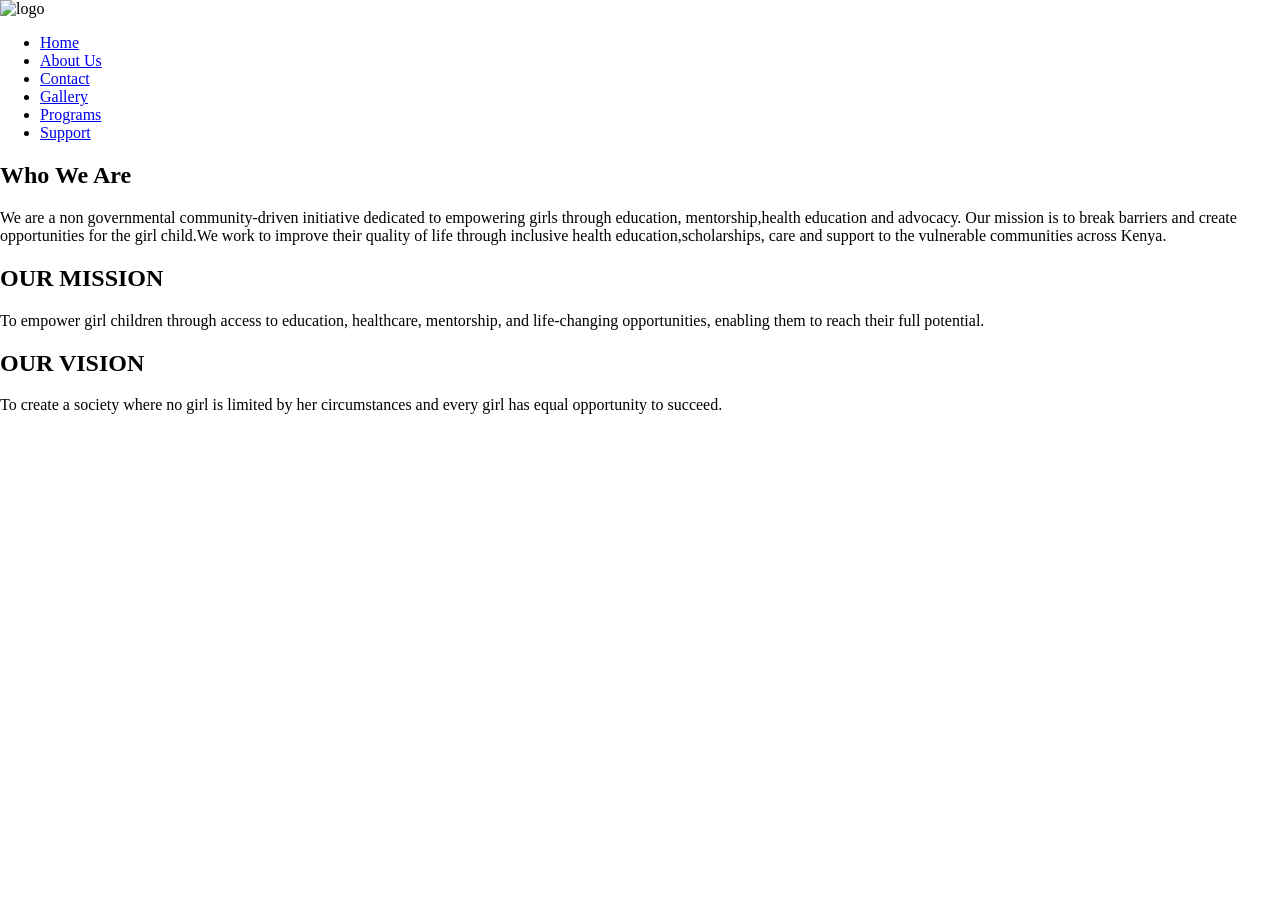
==== aboutus.html @ c42a6557 "added about" ====
<!DOCTYPE html>
<html lang="en">
<head>
  <meta charset="UTF-8">
  <meta name="viewport" content="width=device-width, initial-scale=1.0">
  <link rel="stylesheet" href="style.css">
  <title>About Us</title>
</head>
<body>
  <div class="aboutus">
    <div class="links">

    <div class="navbar">
      <div class="left">
        <div class="logo">
            <img src="images/logooo.png" alt="logo">
            </div>
      <ul>
        <li><a href="index.html">Home</a></li>
        <li><a href="aboutus.html">About Us</a></li>
        <li><a href="contact.html">Contact</a></li>
        <li><a href="gallery.html">Gallery</a></li>
        <li><a href="programs.html">Programs</a></li>
        <li> <a href="support.html">Support</a></li>
      </ul>
      </div>
    </div>
  </div>
  </div>

  <section class="content">
    <h2>Who We Are</h2>
    <p>
      We are a non governmental community-driven initiative dedicated to empowering girls through education,
      mentorship,health education and advocacy. Our mission is to break barriers and create opportunities for the girl child.We work to improve their quality of life through inclusive health education,scholarships, care and support to the vulnerable communities across Kenya.




    </p>
  </section>
  <div class="mother">
  <div class="mission">
    <H2>OUR MISSION</H2>
    <p>To empower girl children through access to education, healthcare, mentorship, and life-changing opportunities, enabling them to reach their full potential.</p>
  </div>

  <div class="vision">
    <h2>OUR VISION</h2>
    <p>To create a society where no girl is limited by her circumstances and every girl has equal opportunity to succeed.</p>
  </div> 
  </div>
  
</body>
</html>
---- style.css ----
body {
    padding: 0;
    margin: 0;
}

.header {
    padding-top: 40px;
    width: 100%;
    height: 200px;
    background-image: linear-gradient(rgb(255, 174, 24), rgb(60, 233, 60)),url(img/different\ women.jpg);
}

.header .navlink {
    width: 96%;
    height: 80px;
    border-bottom: white solid 3px;
    margin: auto;
}
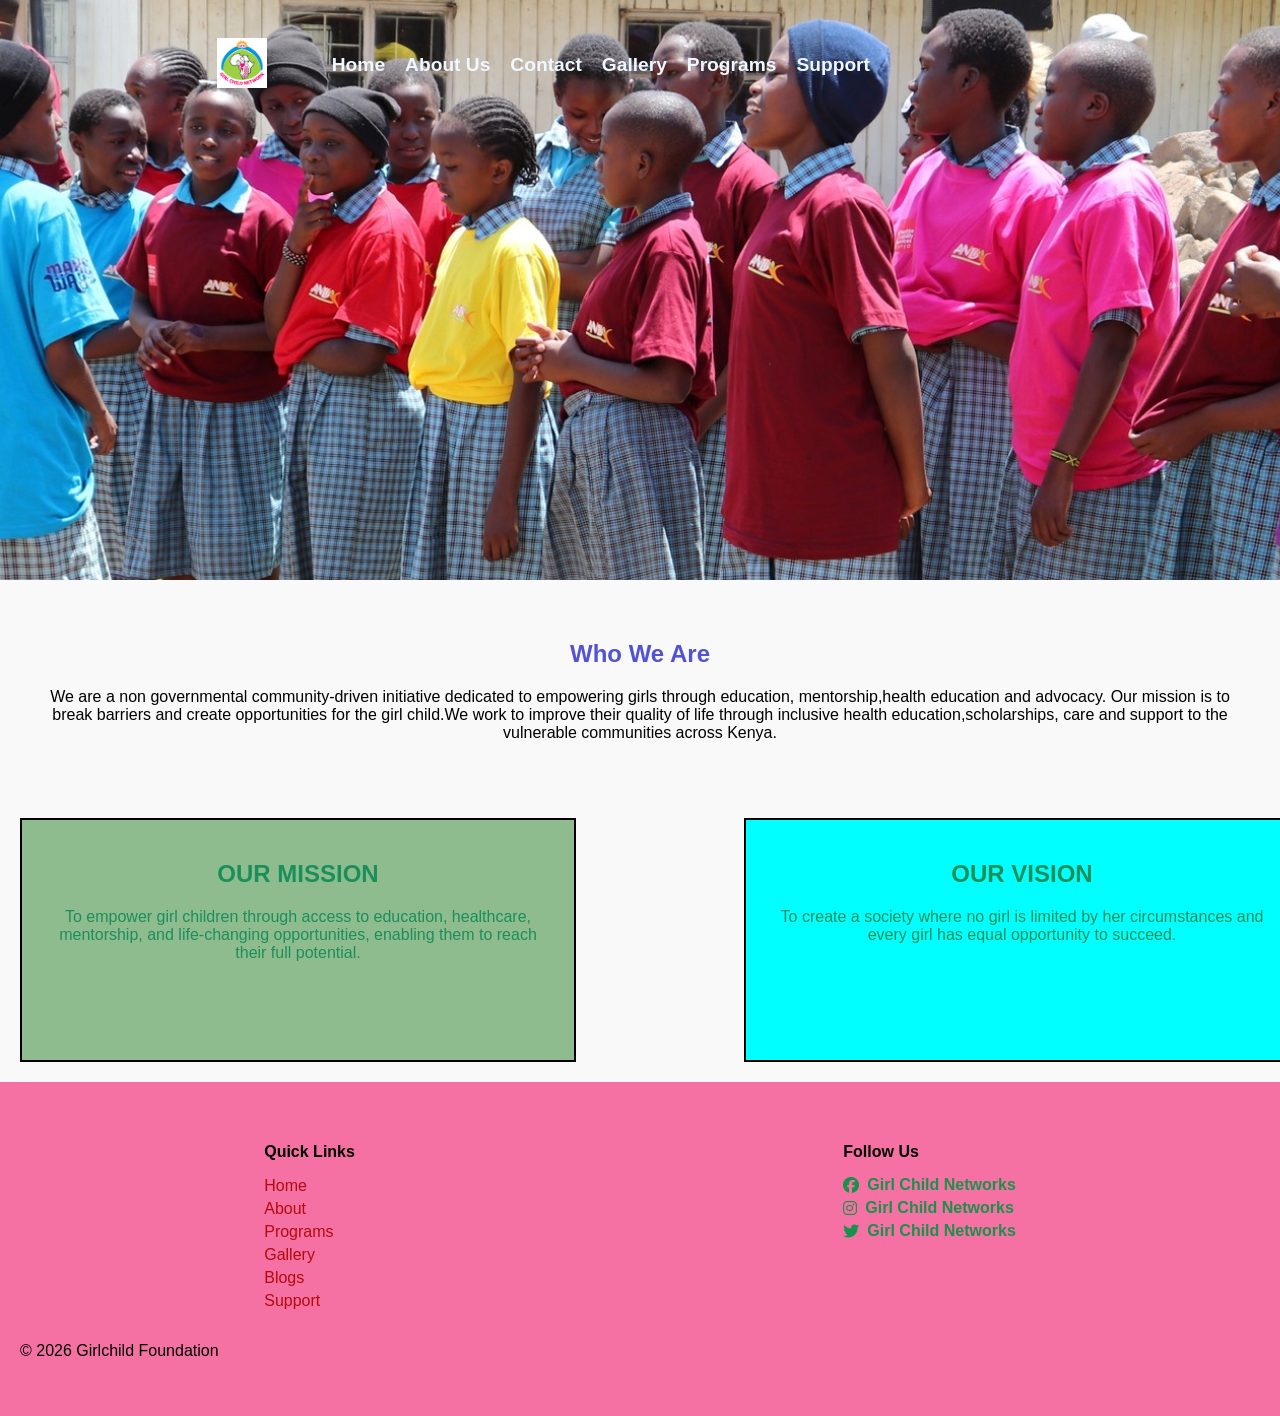
==== commit 987b697d: "changes and replacement" ====
--- a/aboutus.html
+++ b/aboutus.html
@@ -1,9 +1,13 @@
+
 <!DOCTYPE html>
 <html lang="en">
 <head>
   <meta charset="UTF-8">
   <meta name="viewport" content="width=device-width, initial-scale=1.0">
   <link rel="stylesheet" href="style.css">
+   <link
+  rel="stylesheet"
+  href="https://cdnjs.cloudflare.com/ajax/libs/font-awesome/6.4.0/css/all.min.css"/>
   <title>About Us</title>
 </head>
 <body>
@@ -13,7 +17,7 @@
     <div class="navbar">
       <div class="left">
         <div class="logo">
-            <img src="images/logooo.png" alt="logo">
+            <img src="/images/logooo.png" alt="logo">
             </div>
       <ul>
         <li><a href="index.html">Home</a></li>
@@ -50,6 +54,39 @@
     <p>To create a society where no girl is limited by her circumstances and every girl has equal opportunity to succeed.</p>
   </div> 
   </div>
+  <footer class="footer">
+
+  <div class="footer-container">
+
+    
+    <div class="footer-box">
+      <h4>Quick Links</h4>
+      <ul>
+        <li><a href="#">Home</a></li>
+        <li><a href="#">About</a></li>
+        <li><a href="#">Programs</a></li>
+        <li><a href="#">Gallery</a></li>
+        <li><a href="#">Blogs</a></li>
+        <li><a href="#">Support</a></li>
+      </ul>
+    </div>
+
+    
+  <div class="footer-box">
+      <h4>Follow Us</h4>
+       <div class="social-icons">
+  <a href="#"><i class="fa-brands fa-facebook"></i> Girl Child Networks</a>
+  <a href="#"><i class="fa-brands fa-instagram"></i> Girl Child Networks</a>
+  <a href="#"><i class="fa-brands fa-twitter"></i> Girl Child Networks</a>
+</div>
+      </div>
+    </div>
+
+  </div>
+
+  <p class="copyright">© 2026 Girlchild Foundation</p>
+
+</footer>
   
 </body>
 </html>
--- a/style.css
+++ b/style.css
@@ -1,18 +1,654 @@
+
 body {
-    padding: 0;
-    margin: 0;
-}
-
-.header {
-    padding-top: 40px;
-    width: 100%;
-    height: 200px;
-    background-image: linear-gradient(rgb(255, 174, 24), rgb(60, 233, 60)),url(img/different\ women.jpg);
-}
-
-.header .navlink {
-    width: 96%;
-    height: 80px;
-    border-bottom: white solid 3px;
-    margin: auto;
+  margin: 0;
+  padding: 0;
+  font-family: Arial, Helvetica, sans-serif;
+  background-color: #f9f9f9;
+}
+
+/* headd */
+.links {
+  background: linear-gradient(rgba(234, 21, 21, 0.658), rgba(19, 19, 195, 0.3)),
+              url(/images/different\ women.jpg);
+  width: 100%;
+  height: 60vh;
+  background-repeat: no-repeat;
+  background-size: cover;
+  background-position: center;
+  padding: 20px;
+}
+
+
+/* Navbassr */
+
+.navbar {
+  width: 70%;
+  height: 60px;
+  background-color: rgb(82, 82, 212);
+  /* border: 2px solid white; */
+  border-radius: 15px;
+  margin: auto;
+  display: flex;
+  background: transparent;
+  padding: 10px;
+  justify-content: space-between;
+  align-items: center;
+}
+.left{
+  display: flex;
+  align-items: center;
+  gap: 20px;
+}
+.navbar .logo img {
+
+  height: 50px;
+  width: auto;
+    padding: 5px;
+    
+
+}
+.navbar {
+  display: flex;
+  align-items: center;
+  justify-content: space-between;
+  padding: 15px 50px;
+  background: transparent;
+}
+
+/* center links */
+.nav-links {
+  display: flex;
+  gap: 25px;
+  list-style: none;
+}
+
+.feedback {
+  display: flex;
+  justify-content: flex-end; 
+  align-items: center;
+  
+
+}
+
+.feedback input {
+  padding: 8px 12px;
+  border: 1px solid #ccc;
+  border-right: none; 
+  border-top-left-radius: 15px;
+  border-bottom-left-radius: 15px;
+  outline: none;
+}
+
+.feedback button {
+  padding: 8px 12px;
+  margin: 0;
+  border: 1px solid #e90b0b;
+  border-top-right-radius: 15px;
+  border-bottom-right-radius: 15px;
+  /* background: #4CAF50; */
+  color: rgb(198, 15, 15);
+  cursor: pointer;
+}
+
+
+
+.navbar ul {
+  display: flex;
+  gap: 20px;
+  margin:0;
+  list-style: none;
+  justify-content: center;
+}
+
+.navbar ul li a {
+  text-decoration: none;
+  color: aliceblue;
+  font-size: larger;
+  font-weight: bolder;
+  transition: color 0.3s ease, transform 0.3s ease;
+}
+
+.navbar ul li a:hover {
+  color: rgb(22, 185, 71);
+  cursor: pointer;
+  border-bottom: 2px solid rgba(130, 3, 58, 0.686);
+  transform: scale(1.1);
+}
+.main {
+  position: absolute;
+  width: 100%;
+  height: 70px;
+  
+  top: 0;
+  left: 0;
+}
+
+.hero-content {
+  position: relative;
+  z-index: 2;
+}
+.what-we-do, .why, .impact, .cta {
+  padding: 50px 20px;
+  text-align: center;
+  
+  
+
+}
+
+
+.cards {
+  display: flex;
+  justify-content: center;
+  gap: 20px;
+  margin: 20px 0;
+  flex-wrap: wrap;
+}
+
+.card {
+  background: #7b0ec4;
+  padding: 20px;
+  width: 250px;
+  border-radius: 8px;
+}
+.card:hover{
+   transform: scale(1.05);
+  box-shadow: 0 8px 15px rgba(0,0,0,0.3);
+}
+
+
+.stats {
+  display: flex;
+  justify-content: center;
+  gap: 40px;
+  margin-top: 20px;
+} 
+.impact h2 {
+  border-bottom: 3px solid black;
+  
+  display: inline;
+
+  padding-bottom: 5px;
+
+
+}
+
+.cta {
+  background: #ff4081;
+  color: white;
+}
+.cta p{
+padding-bottom: 10px;
+}
+.cta-btn:hover {
+  background-color: rgb(50, 50, 150);
+  transform: scale(1.1);
+
+}
+.btn-outline{
+  
+  text-decoration: none;
+   padding: 15px;
+   gap: 30px;
+   margin-right: 20px;
+  
+  
+  border-radius: 10px;
+  cursor: pointer;
+  border: 2px solid rgb(226, 220, 220);
+
+}
+.btn-filled{
+  text-decoration: none;
+  padding: 15px;
+  margin-right: 15px;
+  
+border: 2px solid rgb(5, 5, 5); 
+ border-radius: 10px;
+ gap: 20px;
+ cursor: pointer;
+  
+  
+}
+
+
+.cta-btn:hover {
+  background-color: rgb(50, 50, 150);
+  transform: scale(1.1);
+}
+
+
+
+/* Home html containers*/
+.container {
+  border: 4px solid blueviolet;
+  width: 100%;
+  height: 300px;
+  margin-top: 30px;
+  display: flex;
+  
+  justify-content: space-around;
+}
+
+.container div {
+  width: 32%;
+  height: 200px;
+  border-radius: 10px;
+  margin-top: 10px;
+  color: white;
+  display: flex;
+  align-items: center;
+  justify-content: space-between;
+  font-weight: bold;
+  flex-wrap: wrap;
+  transition: transform 0.4s ease, box-shadow 0.4s ease;
+
+}
+.container div img {
+  width: 100%;         
+  height: 120%;         
+  object-fit: cover;    
+  border-radius: 10px;  
+}
+
+
+
+.container div:hover {
+  transform: translateY(-10px);
+  box-shadow: 0 10px 20px rgba(0,0,0,0.3);
+}
+
+
+/* About Us page */
+.aboutus .links {
+  background: url("/images/kids omg.jpg");
+  background-size: cover;
+  background-position: top;
+  height: 60vh;
+}
+
+.content {
+  padding: 40px;
+  text-align: center;
+  animation: fadeInUp 1.5s ease;
+}
+
+.content h2 {
+  color: rgb(82, 82, 212);
+}
+.mother{
+  width: 100%;
+  /* border: 3px solid rgb(127, 13, 32); */
+  gap: 20px;
+  margin: 20px;
+  display: flex;
+  justify-content: space-between;
+}
+.mission{
+  width: 40%;
+  height: 200px;
+  background-color: darkseagreen;
+  color: #1a8f5a;
+  border: 2px solid black;
+  text-align: center;
+  
+  padding: 20px;
+
+}
+.mission:hover{
+   transform: scale(1.05);
+  box-shadow: 0 8px 15px rgba(0,0,0,0.3);
+
+
+}
+.vision{
+   width: 40%;
+  height: 200px;
+  background-color: aqua;
+  color: #1a8f5a;
+  border: 2px solid black;
+  text-align: center;
+  padding: 20px;
+  
+
+}
+.vision:hover{
+   transform: scale(1.05);
+  box-shadow: 0 8px 15px rgba(0,0,0,0.3);
+}
+
+/* Gallery.html */
+.gallary .links{
+   background: url("/images/graduation.jpg");
+  background-size: cover;
+  background-position: center;
+  height: 60vh;
+
+}
+.gallery-pics {
+  display: grid;
+  grid-template-columns:repeat(3, 1fr);
+  gap: 15px;
+  padding: 30px;
+}
+.imgcontainer{
+  
+  position: relative;
+  width: 300px; 
+}
+
+.imgcontainer  {
+  width: 100%;
+  display: block;
+}
+.overlay{
+  position: absolute;
+  bottom: 0;
+  width: 100%;
+  color:( #1F7A63);
+  text-align: center;
+  padding: 10px;
+  font-family: 'Franklin Gothic Medium', 'Arial Narrow', Arial, sans-serif;
+  font-size: 20px;
+  font-weight: bolder;
+  
+
+}
+
+.gallery-pics img {
+  width: 100%;
+  height: 200px;
+  object-fit: cover;
+  border-radius: 10px;
+  transition: transform 0.3s ease, box-shadow 0.3s ease;
+}
+
+.gallery-pics img:hover {
+  transform: scale(1.05);
+  box-shadow: 0 8px 15px rgba(0,0,0,0.3);
+
+}
+
+
+
+
+
+
+    /* contactsshtml */
+
+.contact {
+  padding: 40px;
+  text-align: center;
+}
+form {
+  display: flex;
+  flex-direction: column;
+  width: 50%;
+  margin: auto;
+}
+form input, form textarea {
+  margin-bottom: 15px;
+  padding: 10px;
+  border: 2px solid #333;
+  border-radius: 5px;
+}
+form button {
+  background-color: rgb(82, 82, 212);
+  color: white;
+  padding: 10px;
+  border: none;
+  cursor: pointer;
+  transition: background-color 0.3s ease;
+}
+form button:hover {
+  background-color: rgb(50, 50, 150);
+}
+
+
+.contact-details {
+  padding: 40px;
+  text-align: center;
+  background-color: #f2f2f2;
+  margin-top: 30px;
+  border-top: 3px solid rgb(82, 82, 212);
+}
+.contact-details h2 {
+  color: rgb(82, 82, 212);
+  margin-bottom: 20px;
+}
+.contact-details p {
+  font-size: 1.1rem;
+  margin: 8px 0;
+}
+
+/* Programsss page */
+.proograms .links{
+ 
+  background: linear-gradient(rgba(214, 11, 139, 0.346)) ,url(/images/tailor.jpg);
+   background-size: cover;
+  background-position: top;
+  background-repeat: no-repeat;
+  height: 40vh;
+}
+
+
+.programs-hero {
+  color: white;
+  padding: 40px 20px;
+  max-width: 700px;
+}
+
+.programs-hero h1 {
+  font-size: 40px;
+  margin-bottom: 10px;
+}
+
+.programs-hero p {
+  font-size: 18px;
+  line-height: 1.6;
+}
+.programs {
+  background: #f5f5f5;
+  padding: 30px 20px;
+  text-align: center;
+  padding-top: 10px;
+}
+
+.programs h2 {
+  color: #4a4acb;
+  margin-bottom: 15px;
+  font-size: 28px;
+}
+
+.program-container {
+  display: grid;
+  grid-template-columns: repeat(auto-fit, minmax(250px, 1fr));
+  gap: 25px;
+  width: 80%;
+  margin: auto;
+}
+
+.program-card {
+  background: rgb(240, 237, 242);
+  padding: 25px;
+  border-radius: 12px;
+  box-shadow: 0 5px 15px rgba(0,0,0,0.1);
+  transition: transform 0.3s ease;
+}
+
+.program-card:hover {
+  transform: translateY(-10px);
+}
+
+.program-card h3 {
+  color: #1a8f5a;
+  margin-bottom: 10px;
+}
+
+.program-card p {
+  font-size: 15px;
+  color: #555;
+
+
+}
+
+/* blogs.html */
+
+.blogs {
+  padding: 40px;
+  text-align: center;
+}
+.blogs h2 {
+  color: rgb(82, 82, 212);
+  margin-bottom: 30px;
+}
+.blog-post {
+  background: #fff;
+  border: 2px solid #ddd;
+  border-radius: 8px;
+  padding: 20px;
+  margin: 20px auto;
+  width: 70%;
+  text-align: left;
+  transition: transform 0.3s ease, box-shadow 0.3s ease;
+}
+.blog-post h3 {
+  color: rgb(180, 21, 21);
+  margin-bottom: 10px;
+}
+.blog-post p {
+  margin-bottom: 15px;
+}
+.blog-post a {
+  text-decoration: none;
+  color: rgb(82, 82, 212);
+  font-weight: bold;
+  transition: color 0.3s ease;
+}
+.blog-post a:hover {
+  color: rgb(22, 185, 71);
+}
+.blog-post:hover {
+  transform: translateY(-5px);
+  box-shadow: 0 8px 15px rgba(0,0,0,0.2);
+}
+
+/* Support page */
+.support {
+  text-align: center;
+  padding: 50px 20px;
+  background: #f3e5f5;
+}
+
+.support-options {
+  display: flex;
+  justify-content: center;
+  gap: 20px;
+  margin-top: 30px;
+  flex-wrap: wrap;
+}
+
+.option {
+  background: white;
+  padding: 20px;
+  width: 250px;
+  border-radius: 10px;
+  box-shadow: 0 4px 10px rgba(0,0,0,0.1);
+}
+
+.option button {
+  margin-top: 10px;
+  padding: 10px 15px;
+  border: none;
+  background: #8e24aa;
+  color: white;
+  border-radius: 5px;
+  cursor: pointer;
+}
+
+.option button:hover {
+  background: #ff4081;
+}
+
+/* Impact section */
+.impact-support {
+  text-align: center;
+  padding: 50px 20px;
+  background: #fce4ec;
+}
+
+.stats {
+  display: flex;
+  justify-content: center;
+  gap: 30px;
+  margin-top: 20px;
+}
+
+/* Testimonial */
+.testimonial {
+  background: #8e24aa;
+  color: white;
+  padding: 40px 20px;
+  text-align: center;
+  font-style: italic;
+}
+
+/* Animations */
+@keyframes fadeInDown {
+  from { opacity: 0; transform: translateY(-50px); }
+  to { opacity: 1; transform: translateY(0); }
+}
+@keyframes fadeInUp {
+  from { opacity: 0; transform: translateY(50px); }
+  to { opacity: 1; transform: translateY(0); }
+}
+
+
+.footer {
+  background: #f571a4;
+
+  padding: 40px 20px;
+}
+
+.footer-container {
+  display: flex;
+  justify-content: space-around;
+  flex-wrap: wrap;
+}
+
+.footer-box h4 {
+  margin-bottom: 15px;
+}
+
+.footer-box ul {
+  list-style: none;
+  padding: 0;
+}
+
+.footer-box ul li {
+  margin: 5px 0;
+}
+
+.footer-box ul li a {
+  text-decoration: none;
+  color: #b30b0b;
+}
+
+.footer-box ul li a:hover {
+  color: #ff4081;
+}
+
+
+.social-icons a {
+  display: flex;
+  align-items: center;
+  font-weight: bolder;
+  font-family: 'Segoe UI', Tahoma, Geneva, Verdana, sans-serif;
+  gap: 8px;
+  color: #17924a;
+  text-decoration: none;
+  margin: 5px 0;
+}
+
+.social-icons a:hover {
+  color: #ff4081;
 }
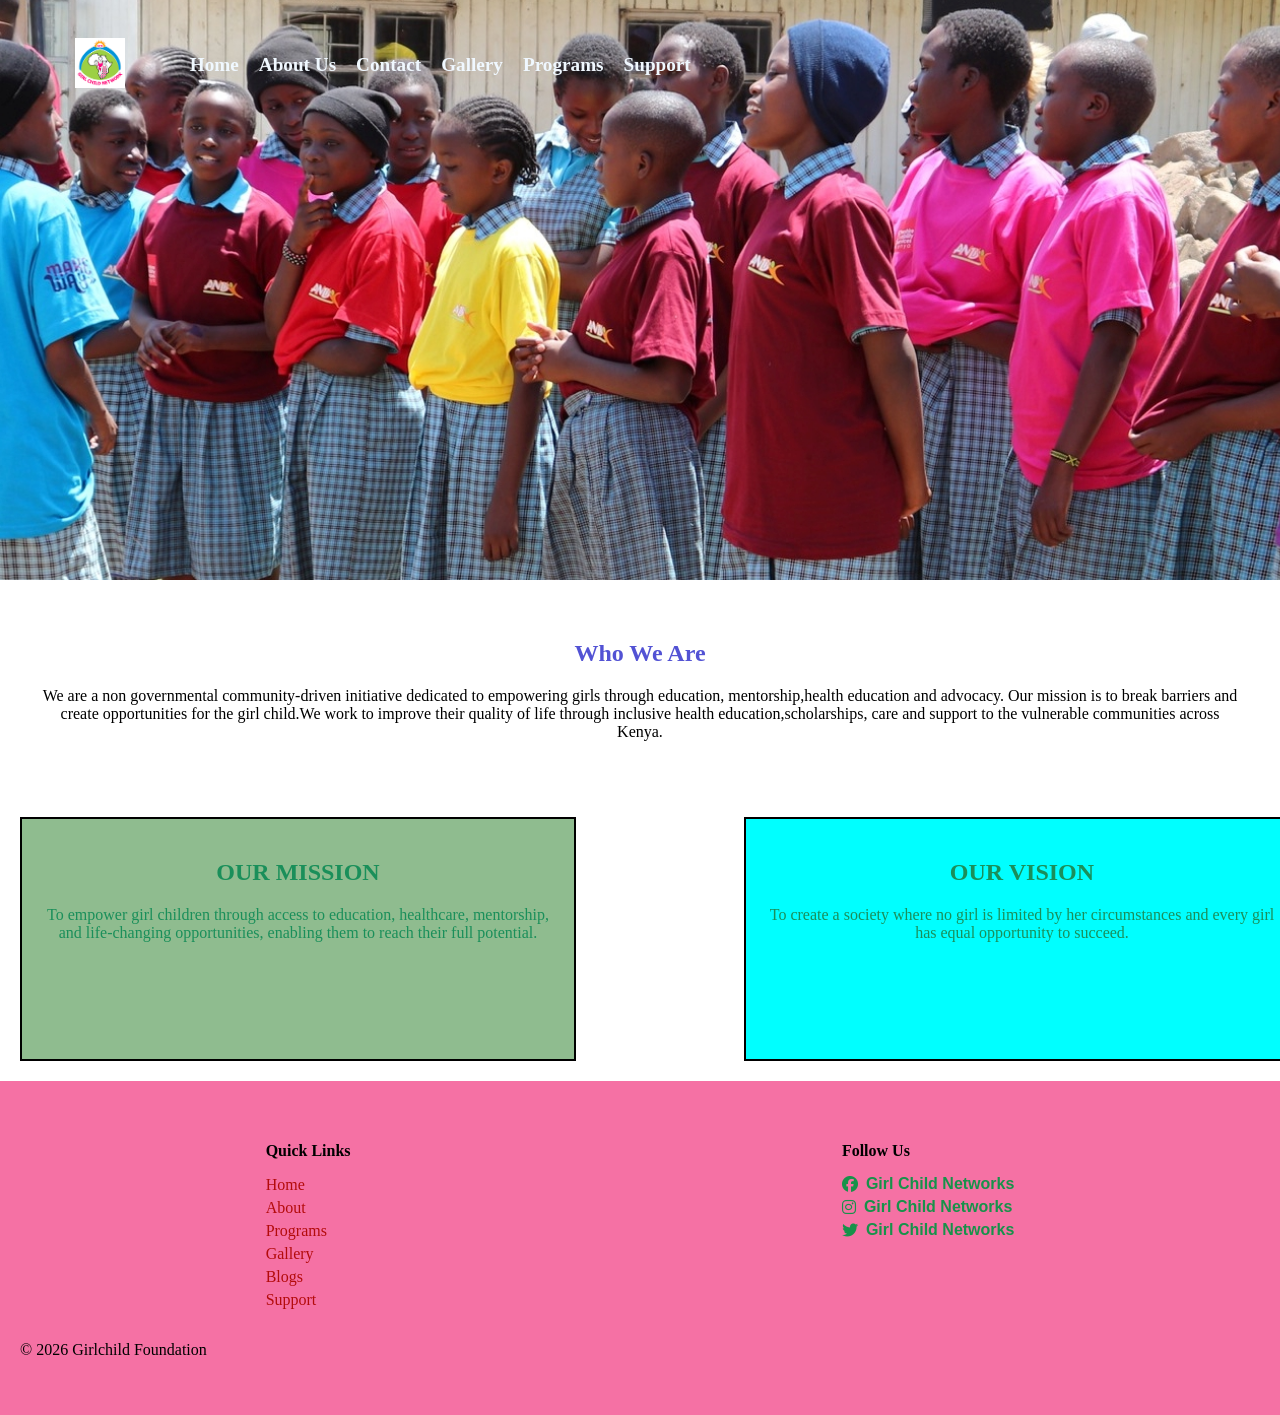
==== commit 0b1b473f: "Fix logo image source path in aboutus.html" ====
--- a/aboutus.html
+++ b/aboutus.html
@@ -17,7 +17,7 @@
     <div class="navbar">
       <div class="left">
         <div class="logo">
-            <img src="/images/logooo.png" alt="logo">
+            <img src="images/logooo.png" alt="logo">
             </div>
       <ul>
         <li><a href="index.html">Home</a></li>
--- a/style.css
+++ b/style.css
@@ -2,14 +2,12 @@
 body {
   margin: 0;
   padding: 0;
-  font-family: Arial, Helvetica, sans-serif;
-  background-color: #f9f9f9;
 }
 
 /* headd */
 .links {
-  background: linear-gradient(rgba(234, 21, 21, 0.658), rgba(19, 19, 195, 0.3)),
-              url(/images/different\ women.jpg);
+  background: linear-gradient(rgba(234, 21, 21, 0.479), rgba(19, 19, 195, 0.3)),
+              url(images/different\ women.jpg);
   width: 100%;
   height: 60vh;
   background-repeat: no-repeat;
@@ -33,6 +31,7 @@
   padding: 10px;
   justify-content: space-between;
   align-items: center;
+  position: fixed;
 }
 .left{
   display: flex;
@@ -260,7 +259,7 @@
 
 /* About Us page */
 .aboutus .links {
-  background: url("/images/kids omg.jpg");
+  background: url("images/kids omg.jpg");
   background-size: cover;
   background-position: top;
   height: 60vh;
@@ -318,7 +317,7 @@
 
 /* Gallery.html */
 .gallary .links{
-   background: url("/images/graduation.jpg");
+   background: url("images/graduation.jpg");
   background-size: cover;
   background-position: center;
   height: 60vh;
@@ -423,7 +422,7 @@
 /* Programsss page */
 .proograms .links{
  
-  background: linear-gradient(rgba(214, 11, 139, 0.346)) ,url(/images/tailor.jpg);
+  background: linear-gradient(rgba(214, 11, 139, 0.346)) ,url(images/tailor.jpg);
    background-size: cover;
   background-position: top;
   background-repeat: no-repeat;
